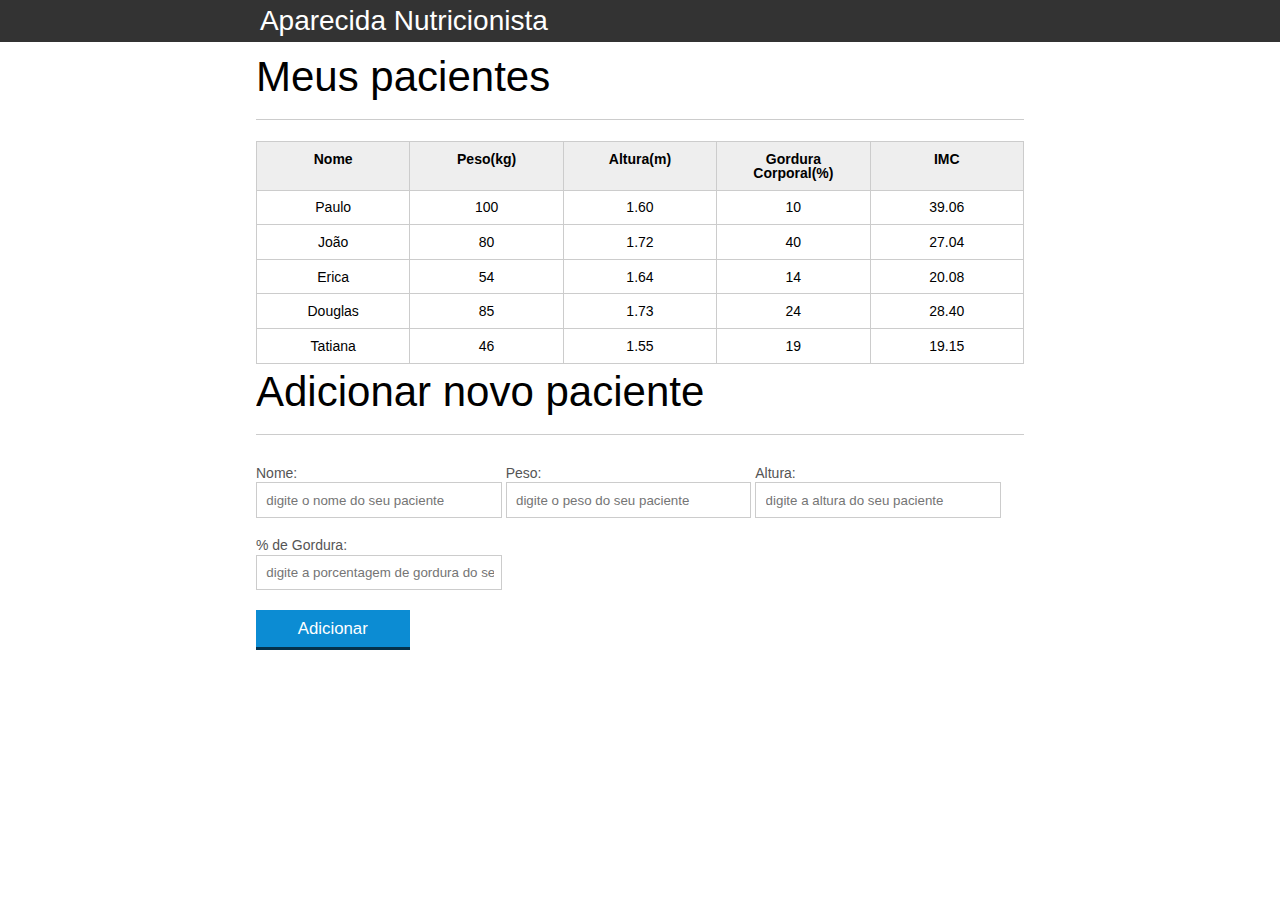
==== index.html @ 8fca13e1 "Add files via upload" ====
<!DOCTYPE html>
<html lang="pt-br">
	<head>
		<meta charset="UTF-8">
		<title>Aparecida Nutrição</title>
		<link rel="icon" href="favicon.ico" type="image/x-icon">
		<link rel="stylesheet" type="text/css" href="css/reset.css">
		<link rel="stylesheet" type="text/css" href="css/index.css">

	</head>
	<body>

		<header>
			<div class="container">
				<h1 class="titulo">Aparecida Nutrição</h1>
			</div>
		</header>
		<main>
			<section class="container">
				<h2>Meus pacientes</h2>
				<table>
					<thead>
						<tr>
							<th>Nome</th>
							<th>Peso(kg)</th>
							<th>Altura(m)</th>
							<th>Gordura Corporal(%)</th>
							<th>IMC</th>
						</tr>
					</thead>
					<tbody id="tabela-pacientes">
						<tr class="paciente" id="primeiro-paciente">
							<td class="info-nome">Paulo</td>
							<td class="info-peso">100</td>
							<td class="info-altura">1.60</td>
							<td class="info-gordura">10</td>
							<td class="info-imc">0</td>
						</tr>

						<tr class="paciente" >
							<td class="info-nome">João</td>
							<td class="info-peso">80</td>
							<td class="info-altura">1.72</td>
							<td class="info-gordura">40</td>
							<td class="info-imc">0</td>
						</tr>

						<tr class="paciente" >
							<td class="info-nome">Erica</td>
							<td class="info-peso">54</td>
							<td class="info-altura">1.64</td>
							<td class="info-gordura">14</td>
							<td class="info-imc">0</td>
						</tr>

						<tr class="paciente">
							<td class="info-nome">Douglas</td>
							<td class="info-peso">85</td>
							<td class="info-altura">1.73</td>
							<td class="info-gordura">24</td>
							<td class="info-imc">0</td>
						</tr>
						<tr class="paciente" >
							<td class="info-nome">Tatiana</td>
							<td class="info-peso">46</td>
							<td class="info-altura">1.55</td>
							<td class="info-gordura">19</td>
							<td class="info-imc">0</td>
						</tr>
					</tbody>
				</table>

			</section>
		</main>

		<!-- ... -->
<section class="container">
    <h2 id="titulo-form">Adicionar novo paciente</h2>
    <form id="form-adiciona">
        <div class="grupo">
            <label for="nome">Nome:</label>
            <input id="nome" name="nome" type="text" placeholder="digite o nome do seu paciente" class="campo">
        </div>
        <div class="grupo">
            <label for="peso">Peso:</label>
            <input id="peso" name="peso" type="text" placeholder="digite o peso do seu paciente" class="campo campo-medio">
        </div>
        <div class="grupo">
            <label for="altura">Altura:</label>
            <input id="altura" name="altura" type="text" placeholder="digite a altura do seu paciente" class="campo campo-medio">
        </div>
        <div class="grupo">
            <label for="gordura">% de Gordura:</label>
            <input id="gordura" type="text" placeholder="digite a porcentagem de gordura do seu paciente" class="campo campo-medio">
        </div>

        <button id="adicionar-paciente" class="botao bto-principal">Adicionar</button>
    </form>
</section>
	</body>
	<script src="js/principal.js"></script>
</html>
---- css/index.css ----
*{
	box-sizing: border-box;
 }

body{
	font-family: "Helvetica Neue", "Helvetica", Helvetica, Arial, sans-serif;
	font-size: 14px;
}

header{
	background-color: #333;
	height: 3em;
	color: #FFF;
	margin-bottom: 1em;
}

header h1{
	font-size: 2em;
	display:inline-block;
	vertical-align:	middle;
}
header h2{
	font-size: 2em;
	display:inline-block;
	vertical-align:	middle;
}

header .container:before{
	content: '';
	display:inline-block;
	height: 100%;
	vertical-align:	middle;
}

.container{
	width: 60%;
	height: 100%;
	margin: 0 auto;
}

section{
	margin: 2em 0;
	overflow: hidden;
}

section h2{
	font-size: 3em;
	display: block;
	padding-bottom: .5em;
	border-bottom: 1px solid #ccc;
	margin-bottom: .5em;
}

table{
	width: 100%;
	margin-bottom : .5em;
    table-layout: fixed;

}

td, th {
	padding: .7em;
	margin: 0;
	border: 1px solid #ccc;
	text-align: center;
}

th{
	font-weight: bold;
	background-color: #EEE;
}

label{
	color: #555;
	display: block;
	margin-bottom: .2em;
}

.campo{
	margin: 0;
	padding-bottom: 1em;
	width: 100%;
	border: 1px solid #ccc;
	padding: .7em;
	width: 100%;
}

.campo-medio{
	display: inline-block;
	padding-right: .5em;
}

.grupo{
	width: 32%;
	display: inline-block;
	padding: 10px 0px;
}

button{
	padding: .5em 2em;
	border: 0;
	border-bottom: 3px solid;
	font-size: 1.2em;
	cursor: pointer;
	margin: 0;
	margin-top: -3px;
	color: #fff;
	background-color:#0c8cd3;
	border-color: #04324c;
	width: 20%;
    display: block;
    clear: both;
    margin: 10px 0px;

}

button:active{
	margin-top:0px;
	border: 0;
}

button[disabled=disabled], button:disabled {
    background-color: gray;
	border-color: darkgray;

}

.adicionar-paciente{
    margin-top: 30px;
}

.campo-invalido{
	border: 1px solid red;
}

.paciente-invalido{
	background-color: lightcoral;
}
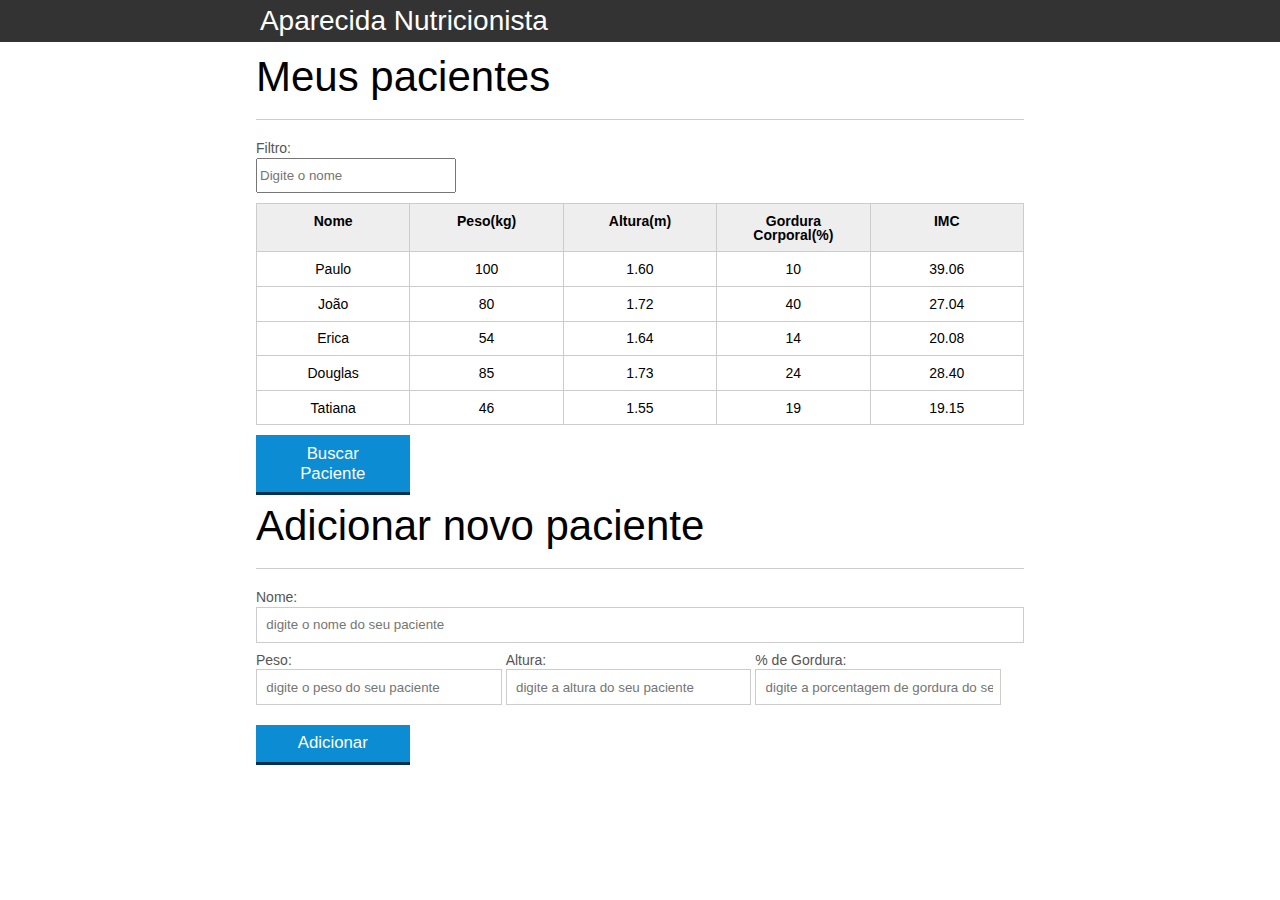
==== commit 69e76660: "curso finalizado" ====
--- a/index.html
+++ b/index.html
@@ -18,6 +18,9 @@
 		<main>
 			<section class="container">
 				<h2>Meus pacientes</h2>
+				<label for="filtrar-tabela">Filtro:</label>
+				<input type="text" name="filtro" id="filtrar-tabela" placeholder="Digite o nome">
+				
 				<table>
 					<thead>
 						<tr>
@@ -69,15 +72,17 @@
 						</tr>
 					</tbody>
 				</table>
-
+				<span id="erro-ajax" class="invisivel">Erro ao buscar os pacientes</span>
+				<button id="buscar-paciente" class="botao bto-principal">Buscar Paciente</button>
 			</section>
 		</main>
 
 		<!-- ... -->
 <section class="container">
     <h2 id="titulo-form">Adicionar novo paciente</h2>
+	<ul id="mensagens-erro"></ul>
     <form id="form-adiciona">
-        <div class="grupo">
+        <div class="grupo1">
             <label for="nome">Nome:</label>
             <input id="nome" name="nome" type="text" placeholder="digite o nome do seu paciente" class="campo">
         </div>
@@ -95,8 +100,13 @@
         </div>
 
         <button id="adicionar-paciente" class="botao bto-principal">Adicionar</button>
+
     </form>
 </section>
 	</body>
-	<script src="js/principal.js"></script>
+	<script src="js/calcula-imc.js"></script>
+	<script src="js/form.js"></script>
+	<script src="js/remover-paciente.js"></script>
+	<script src="js/filtra.js"></script>
+	<script src="js/buscar-paciente.js"></script>
 </html>
--- a/css/index.css
+++ b/css/index.css
@@ -96,6 +96,7 @@
 	padding: 10px 0px;
 }
 
+
 button{
 	padding: .5em 2em;
 	border: 0;
@@ -135,4 +136,23 @@
 
 .paciente-invalido{
 	background-color: lightcoral;
+}
+
+#mensagens-erro{
+	color: red;
+}
+
+.fadeOut{
+	opacity: 0;
+	transition: 0.5s;
+}
+
+#filtrar-tabela{
+	width: 200px;
+	height: 35px;
+	margin-bottom: 10px;
+}
+
+.invisivel {
+	display: none;
 }